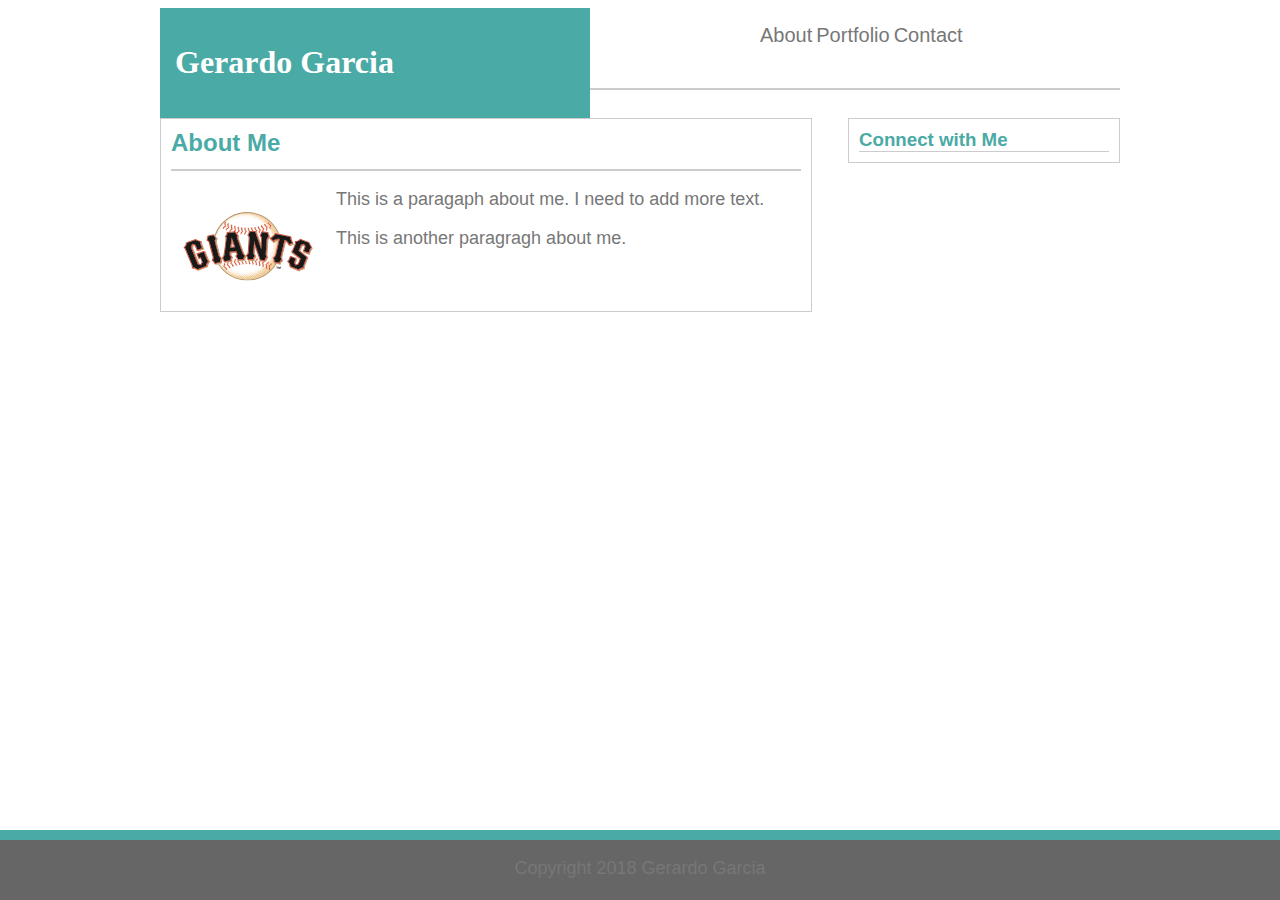
==== index.html @ 36ac9b49 "chnages made before Sat" ====
<!Doctype html>
<html lang="en-us">

    <head>
        <title>Gerardo Garcia</title>
        <!-- Link to your external CSS -->
	    <link rel="stylesheet" type="text/css" href="assets/css/style.css">
    </head>

    <body>
        <header>

            <section id="name">
                <h1><span>Gerardo Garcia</span></h1>
            </section>

            <section id="links">
                <ul>
                    <li><a href="#">About</a></li>
                    <li><a href="#">Portfolio</a></li>
                    <li><a href="#">Contact</a></li>
                </ul>

            </section>

            

        </header>

        <div class="container">

            <section id="about">
                <h2>About Me</h2>
                <img src="assets/images/SF.svg" alt="Gerardo Garcia">
                <p>This is a paragaph about me.  I need to add more text. </p>
                <p>This is another paragragh about me.</p>

            </section>

            <section id="connect">
                <h3>Connect with Me</h3>
                
            </section>
        </div>

        <div class="footer">
            <p>Copyright 2018 Gerardo Garcia</p>
        </div>
        
    </body>
</html>
---- assets/css/style.css ----
header {
    height: 80px;
    background-color: #ffffff;
    border-bottom-style: solid;
    border-bottom-color: #cccccc;
    border-bottom-width: 2px;
    margin: 0 auto;
    width: 960px;
    
}

.footer {
    position: fixed;
    left: 0;
    bottom: 0;
    width: 100%;
    color: white;
    text-align: center;
    background-color: #666666;
    height: 60px;
    border-top-style: solid;
    border-top-color: #4aaaa5;
    border-top-width: 10px; 
}

#name {
    width: 400px;
    margin: 0 auto;
    float: left;
    background-color: #4aaaa5;
    color: white;
    font-family: Georgia, 'Times New Roman', Times, serif;
    padding: 15px;
}



h2 {
    color: #4aaaa5;
    font-family: Arial, Helvetica, sans-serif;
    border-bottom-style: solid;
    border-bottom-color: #cccccc;
    border-bottom-width: 2px;
    margin: 10px;
    height: 40px;
}

h3 {
    color: #4aaaa5;
    font-family: Arial, Helvetica, sans-serif;
    border-bottom-style: solid;
    border-bottom-color: #cccccc;
    border-bottom-width: 1px;
    margin: 10px;
}

#links {
    float: right;
    width: 400px;
}

li {
    display: inline;
    font-size: 20px;
}

a {
    text-decoration: none;
    font-family: Arial, Helvetica, sans-serif;
    color: #777777;
    text-align: center;

}

p {
    font-size: 18px;
    font-family: Arial, Helvetica, sans-serif;
    color: #777777;

}

.container {
    width: 960px;
    margin: 0 auto;
    padding-top: 20px;
    padding-bottom: 20px;

}

img {
    float: left;
    height: 130px;
    width: 175px;
}
#about {
    float: left;
    width: 650px; 
    border: 1px solid #cccccc;
}

#connect {
    float: right;
    width: 270px;
    border: 1px solid #cccccc;
}
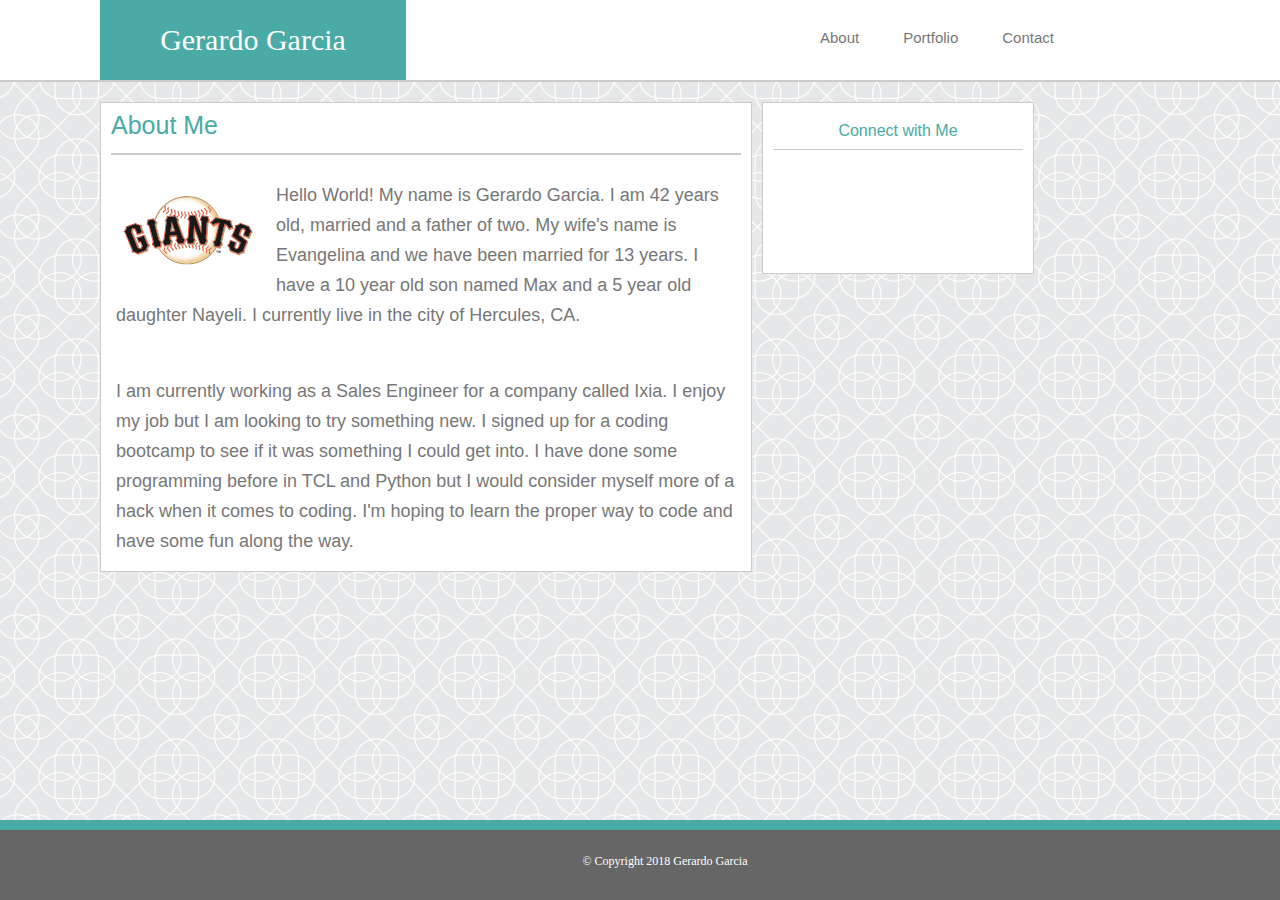
==== commit 3e99e580: "Changes from Saturday Night" ====
--- a/index.html
+++ b/index.html
@@ -4,6 +4,7 @@
     <head>
         <title>Gerardo Garcia</title>
         <!-- Link to your external CSS -->
+        <link rel="stylesheet" type="text/css" href="assets/css/reset.css">
 	    <link rel="stylesheet" type="text/css" href="assets/css/style.css">
     </head>
 
@@ -11,41 +12,61 @@
         <header>
 
             <section id="name">
-                <h1><span>Gerardo Garcia</span></h1>
+                <h1>Gerardo Garcia</h1>
             </section>
 
             <section id="links">
                 <ul>
-                    <li><a href="#">About</a></li>
-                    <li><a href="#">Portfolio</a></li>
-                    <li><a href="#">Contact</a></li>
+                    <li><a href="index.html">About</a></li>
+                    <li><a href="portfolio.html">Portfolio</a></li>
+                    <li><a href="contact.html">Contact</a></li>
                 </ul>
 
             </section>
-
             
-
         </header>
 
         <div class="container">
 
             <section id="about">
                 <h2>About Me</h2>
-                <img src="assets/images/SF.svg" alt="Gerardo Garcia">
-                <p>This is a paragaph about me.  I need to add more text. </p>
-                <p>This is another paragragh about me.</p>
+                <img id="picture" src="assets/images/SF.svg" alt="Gerardo Garcia">
+                <p>Hello World!  My name is Gerardo Garcia.  I am 42 years old, married and a father of two.  
+                    My wife's name is Evangelina and we have been married for 13 years.  
+                    I have a 10 year old son named Max and a 5 year old daughter Nayeli.
+                    I currently live in the city of Hercules, CA.  
+                </p>
+                <br>
+                <p>I am currently working as a Sales Engineer for a company called Ixia.
+                    I enjoy my job but I am looking to try something new.  I signed up for a coding bootcamp
+                    to see if it was something I could get into.  I have done some programming before in TCL
+                    and Python but I would consider myself more of a hack when it comes to coding.  I'm hoping to 
+                    learn the proper way to code and have some fun along the way.            
+                </p>
 
             </section>
 
-            <section id="connect">
-                <h3>Connect with Me</h3>
+            <section class="connect">
+                <h3>Connect with Me</h3> 
+                <a href="#">
+                        <img class="box github" src="assets/images/github.png" alt="GitHub Link">
+                    </a>
+                    <a href="#">
+                            <img class="box linkedin" src="assets/images/linkedin.png" alt="LinkedIn Link">
+                    </a>
+                    <a href="#">
+                            <img class="box stackoverflow" src="assets/images/stackoverflow.png" alt="GitHub Link">
+                    </a>
                 
             </section>
+
+            
+
         </div>
 
-        <div class="footer">
-            <p>Copyright 2018 Gerardo Garcia</p>
-        </div>
+        <footer>
+            <h4>&copy Copyright 2018 Gerardo Garcia</h4>
+        </footer>
         
     </body>
 </html>--- a/assets/css/style.css
+++ b/assets/css/style.css
@@ -4,36 +4,48 @@
     border-bottom-style: solid;
     border-bottom-color: #cccccc;
     border-bottom-width: 2px;
-    margin: 0 auto;
-    width: 960px;
+    width: 100%
     
 }
 
-.footer {
-    position: fixed;
-    left: 0;
-    bottom: 0;
-    width: 100%;
-    color: white;
-    text-align: center;
-    background-color: #666666;
-    height: 60px;
-    border-top-style: solid;
-    border-top-color: #4aaaa5;
-    border-top-width: 10px; 
-}
-
 #name {
-    width: 400px;
-    margin: 0 auto;
-    float: left;
+    width: 20%;
     background-color: #4aaaa5;
     color: white;
     font-family: Georgia, 'Times New Roman', Times, serif;
-    padding: 15px;
+    height: 30px;
+    padding: 25px;
+    text-align: center;
+    font-size: 30px;
+    margin-left: 100px;
 }
 
+li {
+    display: inline;
+    font-size: 15px;
+}
 
+a {
+    text-decoration: none;
+    font-family: Arial, Helvetica, sans-serif;
+    color: #777777;
+    text-align: center;
+    padding: 20px;
+    position: relative;
+    left: 800px;
+    bottom: 50px;
+}
+
+body {
+    background-image: url("../images/intersection.png");
+}
+
+.container {
+    width: 960px;
+    padding-top: 20px;
+    padding-bottom: 20px;
+    margin-left: 100px;
+}
 
 h2 {
     color: #4aaaa5;
@@ -43,6 +55,7 @@
     border-bottom-width: 2px;
     margin: 10px;
     height: 40px;
+    font-size: 25px;
 }
 
 h3 {
@@ -52,54 +65,78 @@
     border-bottom-color: #cccccc;
     border-bottom-width: 1px;
     margin: 10px;
-}
-
-#links {
-    float: right;
-    width: 400px;
-}
-
-li {
-    display: inline;
-    font-size: 20px;
-}
-
-a {
-    text-decoration: none;
-    font-family: Arial, Helvetica, sans-serif;
-    color: #777777;
+    padding: 10px;
     text-align: center;
-
 }
 
 p {
     font-size: 18px;
-    font-family: Arial, Helvetica, sans-serif;
-    color: #777777;
-
+    line-height: 30px;
+    padding: 15px;
 }
 
-.container {
-    width: 960px;
-    margin: 0 auto;
-    padding-top: 20px;
-    padding-bottom: 20px;
-
-}
-
-img {
+#picture {
     float: left;
     height: 130px;
     width: 175px;
 }
+
 #about {
     float: left;
     width: 650px; 
     border: 1px solid #cccccc;
+    background-color: #ffffff;
+    font-family: Arial, Helvetica, sans-serif;
+    color: #777777;
 }
 
-#connect {
-    float: right;
+.connect {
+    float: left;
     width: 270px;
+    height: 170px;
     border: 1px solid #cccccc;
+    background-color: #ffffff;
+    margin-left: 10px;
 }
+
+
+.box { 
+    float: left;  
+    height: 55px;
+    width: 55px;
+    margin-left: 10px;
+}
+
+
+
+#form {
+    margin-left: 10px;
+    margin-bottom: 10px;
+    font-family: Georgia, 'Times New Roman', Times, serif;
+    font-size: 20px;
+}
+
+#submit {
+    background-color: #4aaaa5;
+    color: white;
+    font-family: Georgia, 'Times New Roman', Times, serif;
+    height: 40px;
+    width: 100px;
+    font-size: 18px;
+}
+
+footer {
+    position: fixed;
+    bottom: 0;
+    left: 0;
+    width: 100%;
+    color: white;
+    text-align: center;
+    background-color: #666666;
+    height: 20px;
+    border-top-style: solid;
+    border-top-color: #4aaaa5;
+    border-top-width: 10px;
+    padding: 25px; 
+    font-size: 12px;
+}
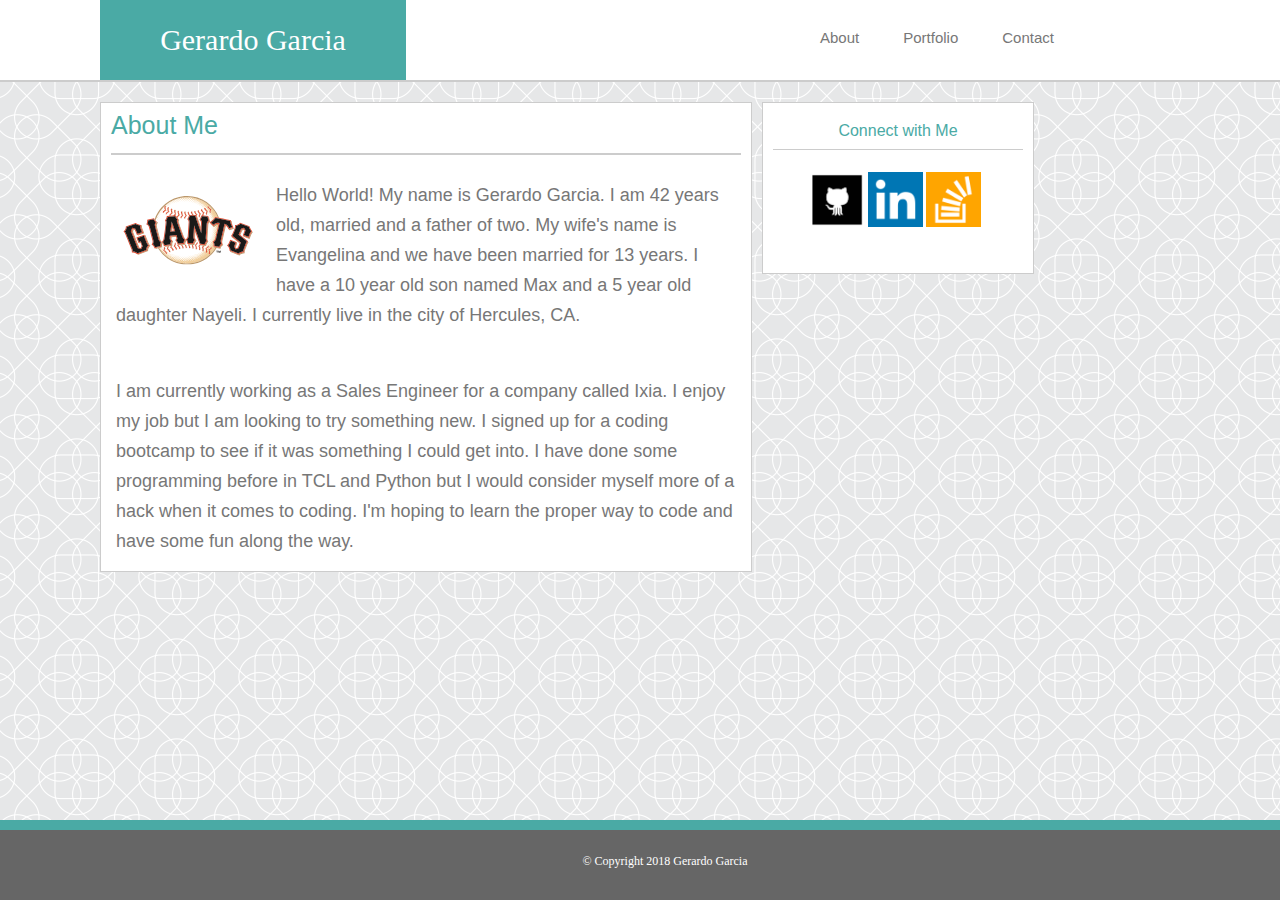
==== commit 06890b98: "Work from Sunday Morning" ====
--- a/index.html
+++ b/index.html
@@ -15,11 +15,11 @@
                 <h1>Gerardo Garcia</h1>
             </section>
 
-            <section id="links">
+            <section>
                 <ul>
-                    <li><a href="index.html">About</a></li>
-                    <li><a href="portfolio.html">Portfolio</a></li>
-                    <li><a href="contact.html">Contact</a></li>
+                    <li id="links"><a id="list" href="index.html">About</a></li>
+                    <li id="links"><a id="list" href="portfolio.html">Portfolio</a></li>
+                    <li id="links"><a id="list" href="contact.html">Contact</a></li>
                 </ul>
 
             </section>
@@ -48,21 +48,25 @@
 
             <section class="connect">
                 <h3>Connect with Me</h3> 
+            </section>
+
+        
+            
+            <section class="box">
                 <a href="#">
-                        <img class="box github" src="assets/images/github.png" alt="GitHub Link">
-                    </a>
-                    <a href="#">
-                            <img class="box linkedin" src="assets/images/linkedin.png" alt="LinkedIn Link">
-                    </a>
-                    <a href="#">
-                            <img class="box stackoverflow" src="assets/images/stackoverflow.png" alt="GitHub Link">
-                    </a>
+                    <img id="github" src="assets/images/github.png" alt="GitHub Link">
+                </a>
+                <a href="https://www.linkedin.com/in/geragarcia">
+                    <img id="linkedin" src="assets/images/linkedin.png" alt="LinkedIn Link">
+                </a>
+                <a href="#">
+                    <img id="stackoverflow" src="assets/images/stackoverflow.png" alt="GitHub Link">
+                </a>
                 
             </section>
+        
+         </div>   
 
-            
-
-        </div>
 
         <footer>
             <h4>&copy Copyright 2018 Gerardo Garcia</h4>
--- a/assets/css/style.css
+++ b/assets/css/style.css
@@ -20,12 +20,12 @@
     margin-left: 100px;
 }
 
-li {
+#links {
     display: inline;
     font-size: 15px;
 }
 
-a {
+#list {
     text-decoration: none;
     font-family: Arial, Helvetica, sans-serif;
     color: #777777;
@@ -41,6 +41,7 @@
 }
 
 .container {
+    position: relative;
     width: 960px;
     padding-top: 20px;
     padding-bottom: 20px;
@@ -99,21 +100,36 @@
     margin-left: 10px;
 }
 
-
-.box { 
-    float: left;  
+#github {
+    position: absolute;
+    left: 74%;
+    top: 90px;
     height: 55px;
     width: 55px;
-    margin-left: 10px;
 }
 
+#linkedin {
+    position: absolute;
+    left: 80%;
+    top: 90px;
+    height: 55px;
+    width: 55px;
+}
+
+#stackoverflow {
+    position: absolute;
+    left: 86%;
+    top: 90px;
+    height: 55px;
+    width: 55px;
+}
 
 
 #form {
     margin-left: 10px;
     margin-bottom: 10px;
     font-family: Georgia, 'Times New Roman', Times, serif;
-    font-size: 20px;
+    font-size: 24px;
 }
 
 #submit {
@@ -124,6 +140,34 @@
     width: 100px;
     font-size: 18px;
 }
+
+.hangman {
+    position: relative;
+    width: 226px;
+    height: 165px;
+    margin-left: 10px;
+    margin-top: 20px;
+}
+
+.text-block {
+    position: absolute;
+    bottom: 10px;
+    background-color: #4aaaa5;
+    color: white;
+    font-family: Georgia, 'Times New Roman', Times, serif;
+    text-align: center;
+    width: 100%;
+    height: 40px;
+    padding-top: 20px;
+    font-size: 20px;
+}
+
+#portfoliopics {
+    width: 226px;
+    height: 165px;
+}
+
+
 
 footer {
     position: fixed;
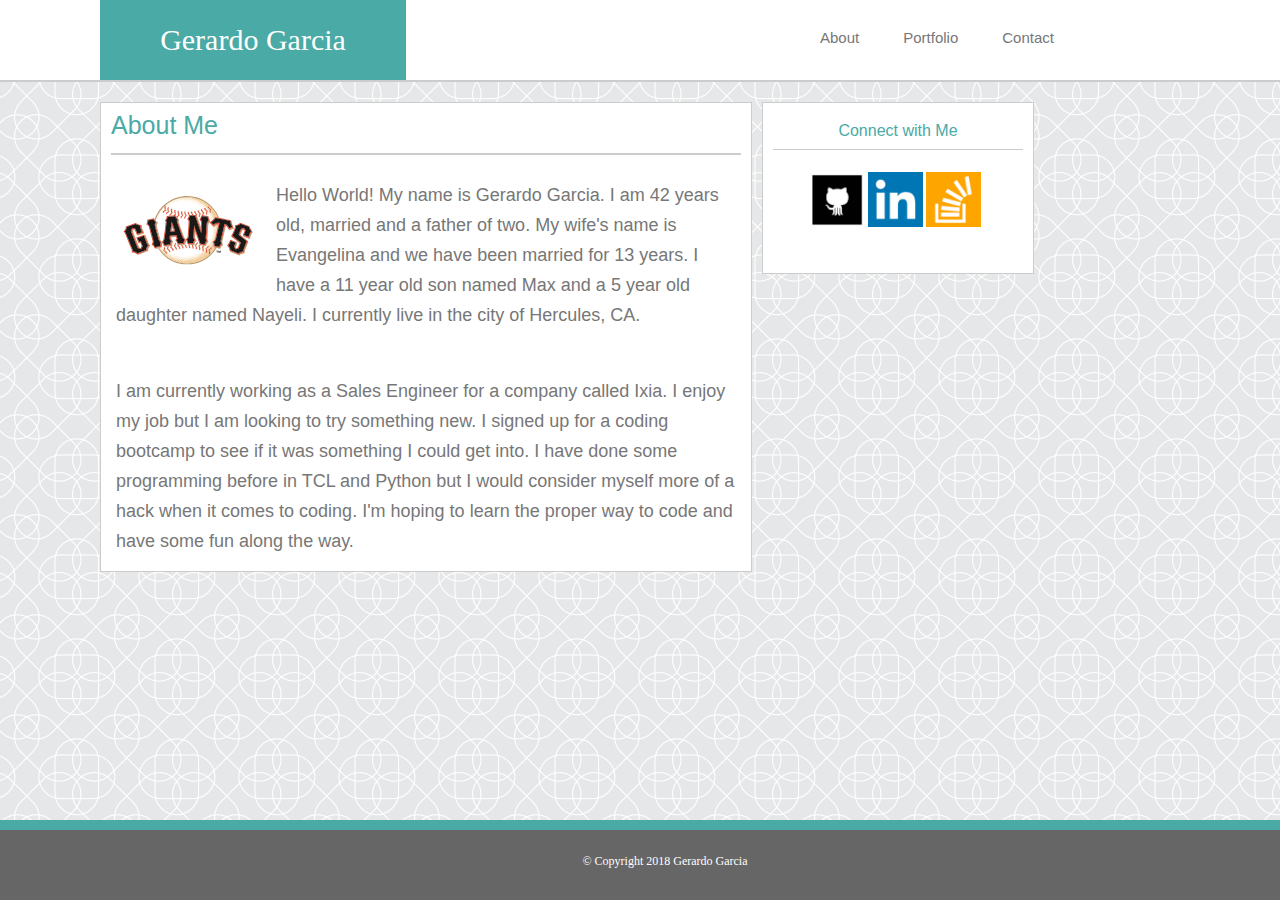
==== commit 61a9aef0: "Final Changes" ====
--- a/index.html
+++ b/index.html
@@ -33,7 +33,7 @@
                 <img id="picture" src="assets/images/SF.svg" alt="Gerardo Garcia">
                 <p>Hello World!  My name is Gerardo Garcia.  I am 42 years old, married and a father of two.  
                     My wife's name is Evangelina and we have been married for 13 years.  
-                    I have a 10 year old son named Max and a 5 year old daughter Nayeli.
+                    I have a 11 year old son named Max and a 5 year old daughter named Nayeli.
                     I currently live in the city of Hercules, CA.  
                 </p>
                 <br>
@@ -53,13 +53,13 @@
         
             
             <section class="box">
-                <a href="#">
+                <a href="https://github.com/ggarcia94">
                     <img id="github" src="assets/images/github.png" alt="GitHub Link">
                 </a>
                 <a href="https://www.linkedin.com/in/geragarcia">
                     <img id="linkedin" src="assets/images/linkedin.png" alt="LinkedIn Link">
                 </a>
-                <a href="#">
+                <a href="https://stackoverflow.com/users/9273056/gerardo-garcia">
                     <img id="stackoverflow" src="assets/images/stackoverflow.png" alt="GitHub Link">
                 </a>
                 
--- a/assets/css/style.css
+++ b/assets/css/style.css
@@ -143,10 +143,11 @@
 
 .hangman {
     position: relative;
-    width: 226px;
+    width: 310px;
     height: 165px;
     margin-left: 10px;
     margin-top: 20px;
+    float: left;
 }
 
 .text-block {
@@ -163,7 +164,7 @@
 }
 
 #portfoliopics {
-    width: 226px;
+    width: 310px;
     height: 165px;
 }
 
